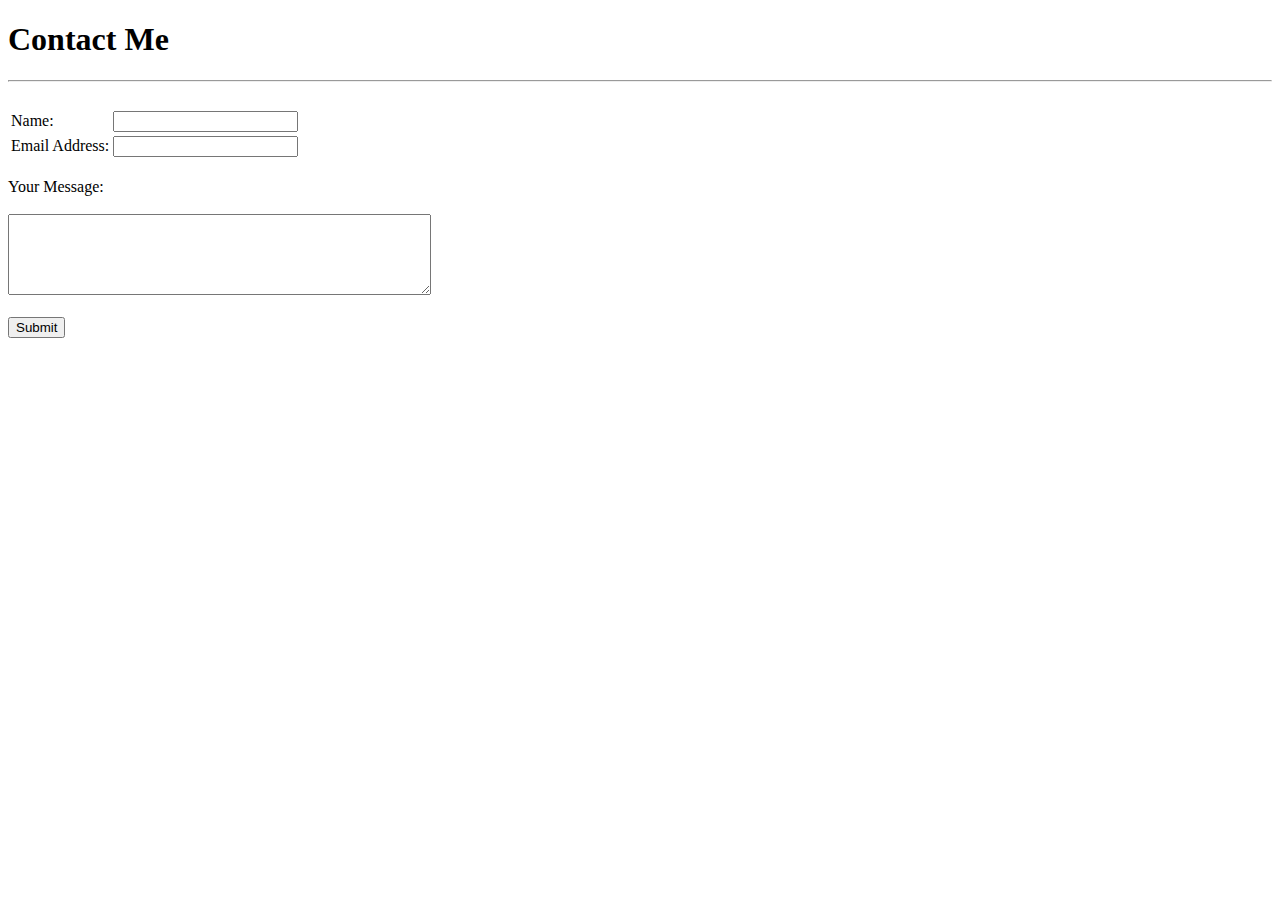
==== contact.html @ 4ea0acfb "Add files via upload" ====
<!DOCTYPE html>
<html lang="en" dir="ltr">
  <head>
    <meta charset="utf-8">
    <title>Contact Page</title>
  </head>
  <body>
    <h1>Contact Me</h1>
    <hr size:"2">
    <br>
    <form class="" action="mailto:cheneil.hale@gmail.com" method="post" enctype="text/plain">
      <table>
        <tr>
          <td>
            <label>Name: </label>
          </td>
          <td>
            <input type="text" name="userName" value="">
          </td>
        </tr>
        <tr>
          <td><label>Email Address:</label></td>
          <td><input type="text" name="userEmail" value=""></td>
        </tr>
      </table>
      <br>
      <label>Your Message:</label>
      <br>
      <br>
      <textarea name="userMessage" rows="5" cols="50"></textarea><br><br>
      <input type="submit" name="userSubmit" value="Submit">
    </form>

  </body>
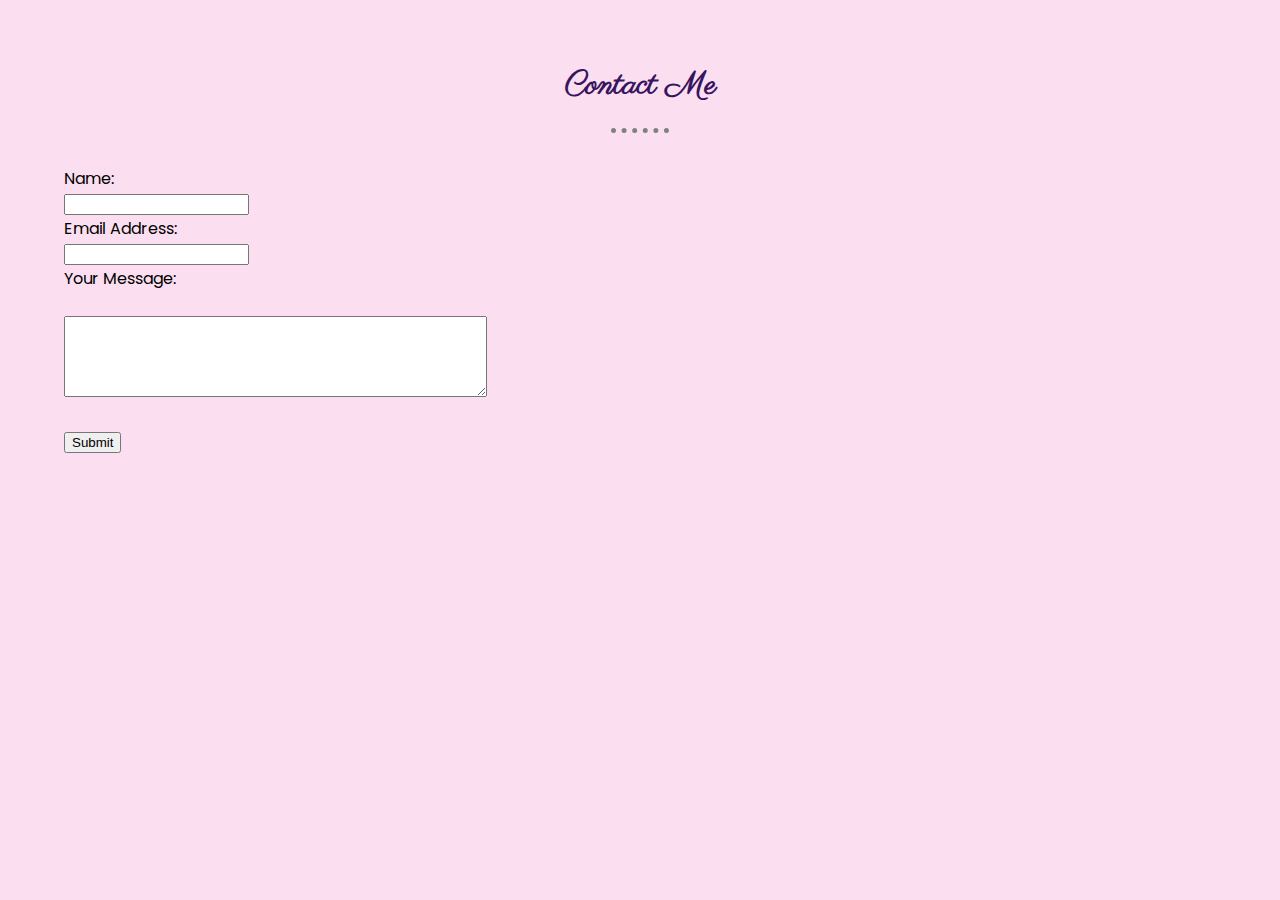
==== commit dfc7e632: "version 1.2 of files" ====
--- a/contact.html
+++ b/contact.html
@@ -3,26 +3,19 @@
   <head>
     <meta charset="utf-8">
     <title>Contact Page</title>
-  </head>
+    <link rel="stylesheet" type="text/css" href="style.css" />
+<link href="https://fonts.googleapis.com/css2?family=Parisienne&family=Poppins:wght@300&family=Raleway:wght@300&display=swap" rel="stylesheet">
   <body>
     <h1>Contact Me</h1>
-    <hr size:"2">
+      <div class="contactHr">
+        <hr size:"2">
+      </div>
     <br>
     <form class="" action="mailto:cheneil.hale@gmail.com" method="post" enctype="text/plain">
-      <table>
-        <tr>
-          <td>
-            <label>Name: </label>
-          </td>
-          <td>
-            <input type="text" name="userName" value="">
-          </td>
-        </tr>
-        <tr>
-          <td><label>Email Address:</label></td>
-          <td><input type="text" name="userEmail" value=""></td>
-        </tr>
-      </table>
+            <label>Name: </label><br>
+            <input type="text" name="userName" value=""><br>
+          <label>Email Address:</label><br>
+          <input type="text" name="userEmail" value="">
       <br>
       <label>Your Message:</label>
       <br>
--- a/style.css
+++ b/style.css
@@ -0,0 +1,29 @@
+body {
+  background-color: #fbdff0;
+  font-family: 'Poppins', sans-serif;
+  margin: 5%;
+}
+hr {
+  color: grey;
+  border-style: none;
+  border-top: thick dotted;
+  width:5%;
+}
+img {
+  border-radius: 50%
+}
+
+.Top {
+  text-align: center;
+
+}
+
+h1 {
+  text-align: center;
+  color: #381460;
+  font-family: 'Parisienne', cursive;
+}
+h2 {
+  font-family: 'Raleway', sans-serif;
+  text-transform: uppercase;
+}
